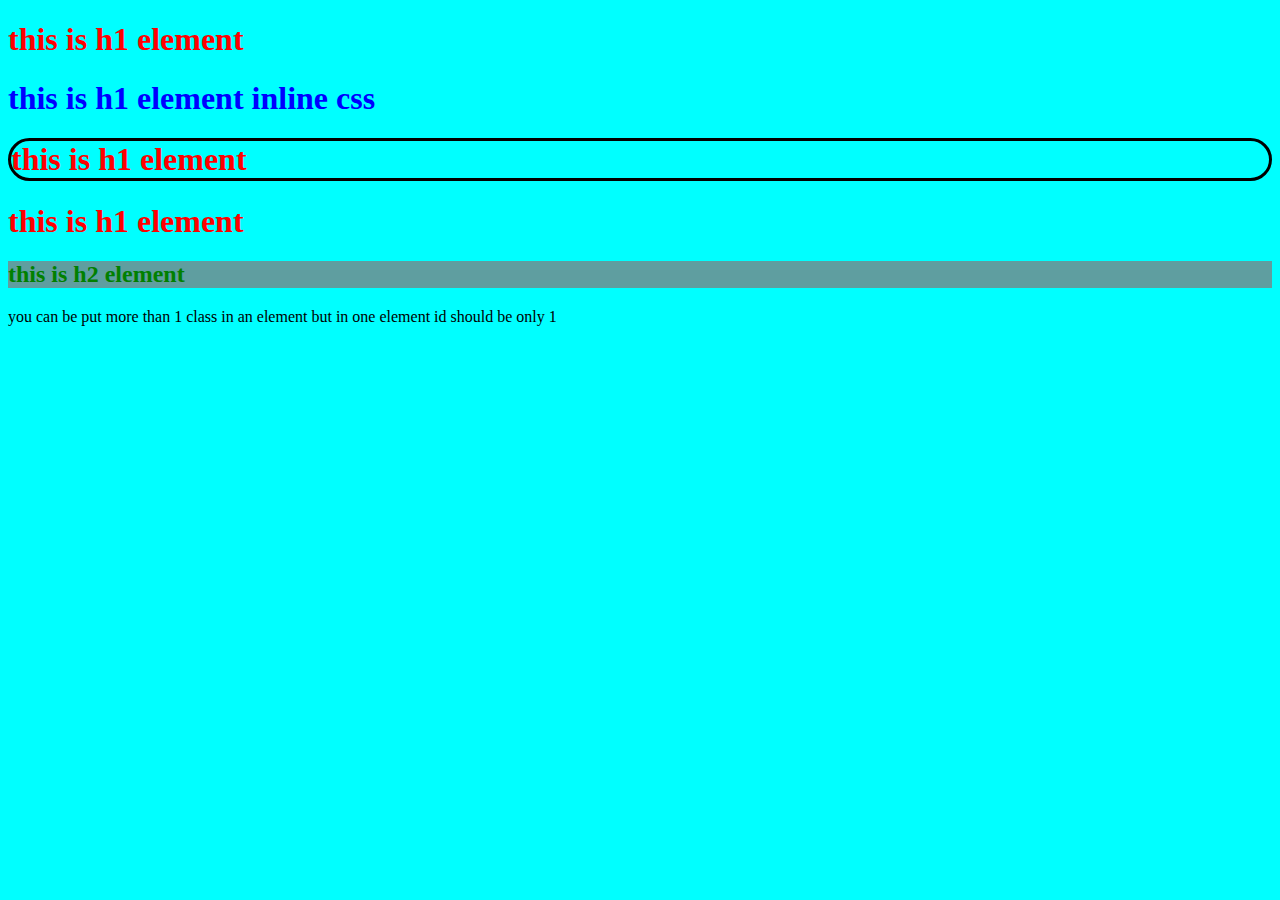
==== index.html @ 3f7354f7 "first commite" ====
<!DOCTYPE html>
<html lang="en">
<head>
    <meta charset="UTF-8">
    <meta name="viewport" content="width=device-width, initial-scale=1.0">
    <link rel="stylesheet" href="./style.css">
    <title>Document</title>
    <!-- <style>
        h1{
            color: red;
        }
        .test{
            color: green;
        }
        .test1{
            background-color: cadetblue;
        }
        #demo{
            border: 3px solid black;
            border-radius: 40px;
        }
        *{
            background-color: aqua;
        }
    </style> -->
</head>
<body>
    <h1>this is h1 element</h1>
    <h1 style="color: blue;">this is h1 element inline css</h1>
    <h1 id="demo">this is h1 element</h1>
    <h1>this is h1 element</h1>
    <h2 class="test test1">this is h2 element </h2> 
    <p> you can be put more than 1 class in an element but in one element id should be only 1</p>
</body>
</html>
---- style.css ----
h1{
    color: red;
}
.test{
    color: green;
}
.test1{
    background-color: cadetblue;
}
#demo{
    border: 3px solid black;
    border-radius: 40px;
}
*{
    background-color: aqua;
}
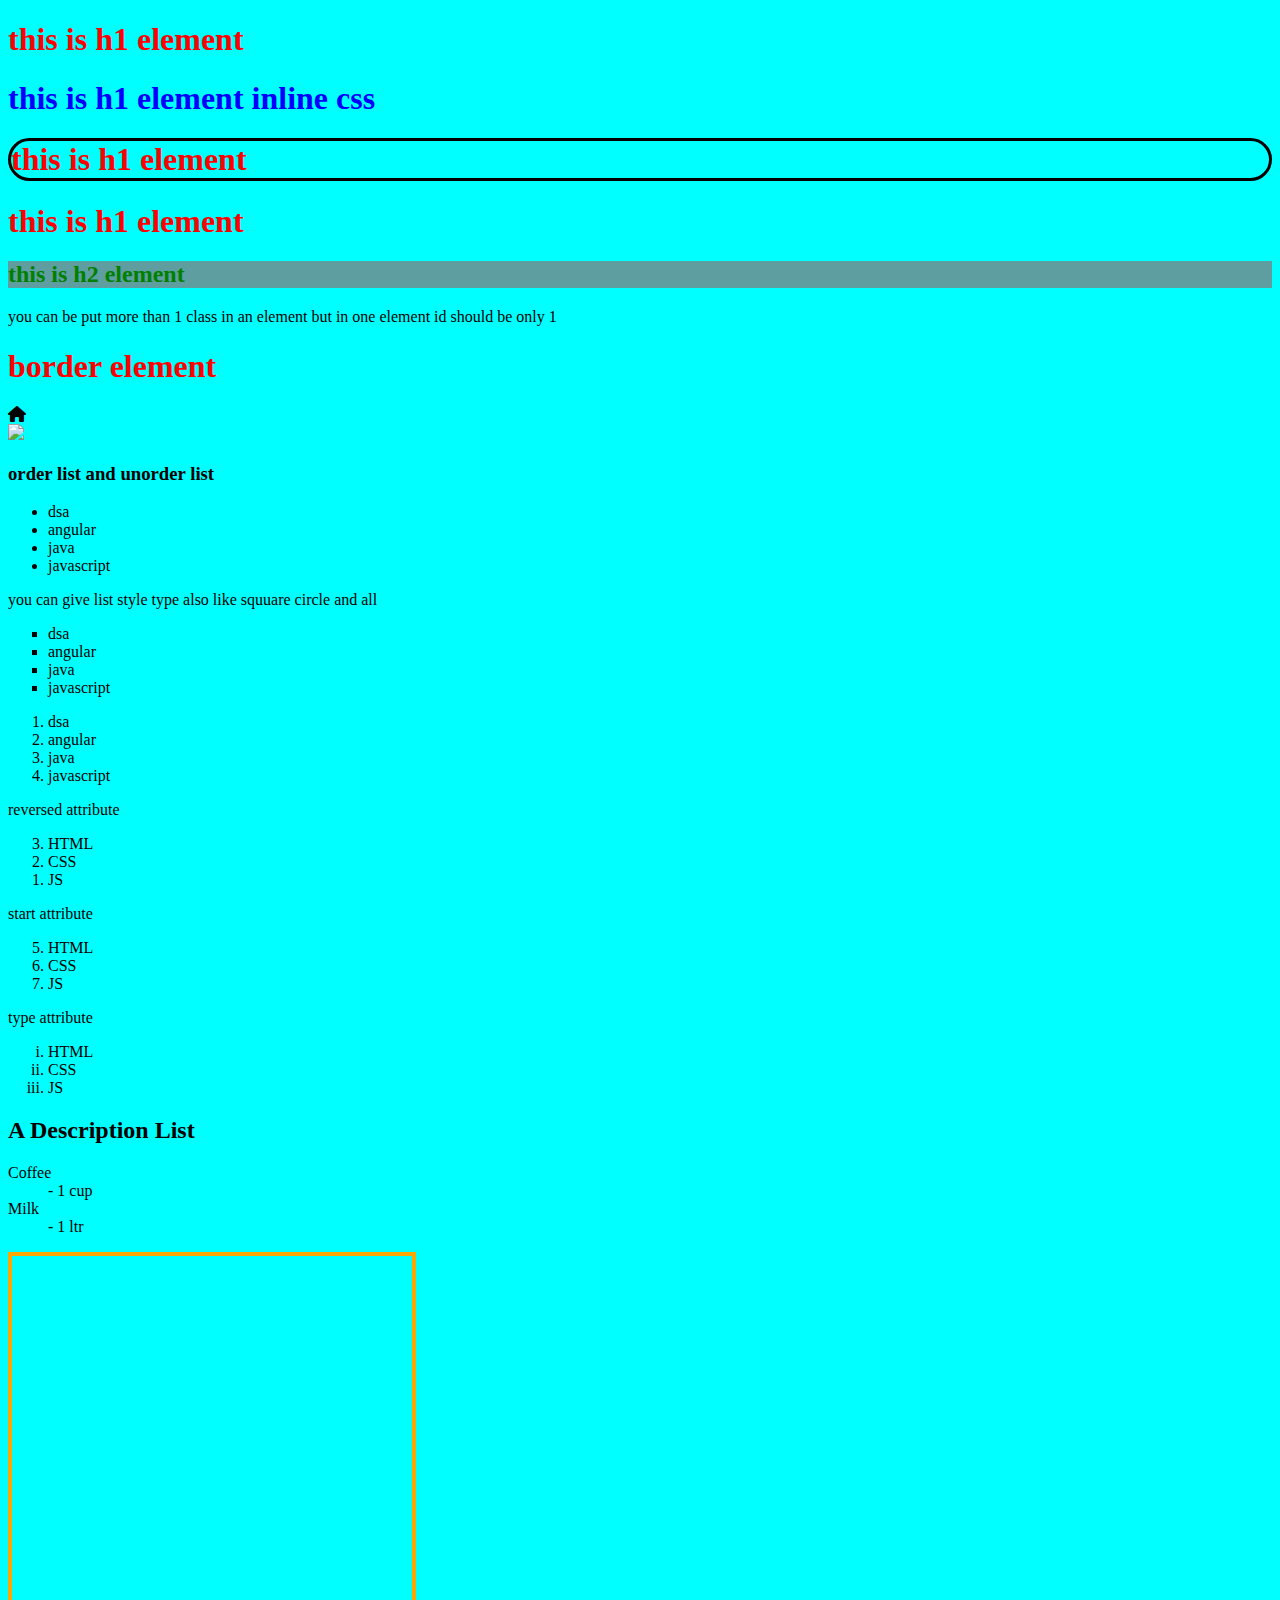
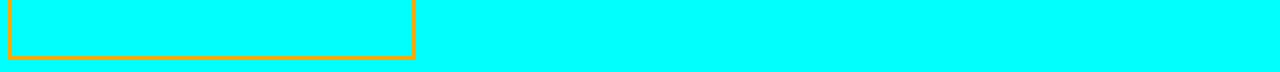
==== commit 3456725c: "html and css contents" ====
--- a/index.html
+++ b/index.html
@@ -3,6 +3,8 @@
 <head>
     <meta charset="UTF-8">
     <meta name="viewport" content="width=device-width, initial-scale=1.0">
+    <link rel="stylesheet" href="https://cdnjs.cloudflare.com/ajax/libs/font-awesome/6.2.1/css/all.min.css">
+
     <link rel="stylesheet" href="./style.css">
     <title>Document</title>
     <!-- <style>
@@ -31,5 +33,77 @@
     <h1>this is h1 element</h1>
     <h2 class="test test1">this is h2 element </h2> 
     <p> you can be put more than 1 class in an element but in one element id should be only 1</p>
+
+    <h1 id = "border">border element</h1>
+
+    <div><i class="fa-solid fa-house"></i></div>
+    <img src="https://th.bing.com/th/id/OIP.IF3uI0mMIOzLfrLs7rrvaAHaEo?rs=1&pid=ImgDetMain">
+
+
+    <h3> order list and unorder list</h3>
+    <ul>
+        <li>dsa</li>
+        <li> angular</li>
+        <li>java</li>
+        <li>javascript</li>
+    </ul>
+<!-- you can give list style type also like squuare circle and all -->
+ <p>you can give list style type also like squuare circle and all </p>
+    <ul style="list-style-type: square">  
+        <li>dsa</li>
+        <li> angular</li>
+        <li>java</li>
+        <li>javascript</li>
+    </ul>
+
+    <ol>
+        <li>dsa</li>
+        <li> angular</li>
+        <li>java</li>
+        <li>javascript</li>
+    </ol>
+
+    <p>reversed attribute</p>
+
+
+
+    <ol reversed>
+        <li>HTML</li>
+        <li>CSS</li>
+        <li>JS</li>
+    </ol>
+    
+<p>start attribute</p>
+
+
+    <ol start="5">
+        <li>HTML</li>
+        <li>CSS</li>
+        <li>JS</li>
+    </ol>
+    
+<p>type attribute</p>
+
+
+    <ol type="i">
+        <li>HTML</li>
+        <li>CSS</li>
+        <li>JS</li>
+    </ol>
+
+    <h2>A Description List</h2>
+    <dl> 
+        <dt>Coffee</dt>
+        <dd>- 1 cup</dd>
+        <dt>Milk</dt>
+        <dd>- 1 ltr</dd>
+    </dl>
+
+    <iframe src=
+    "https://media.geeksforgeeks.org/wp-content/uploads/20240206111438/uni2.html" 
+                height="400" 
+                width="400" 
+                style="border: 4px solid orange"> 
+        </iframe>
 </body>
 </html>